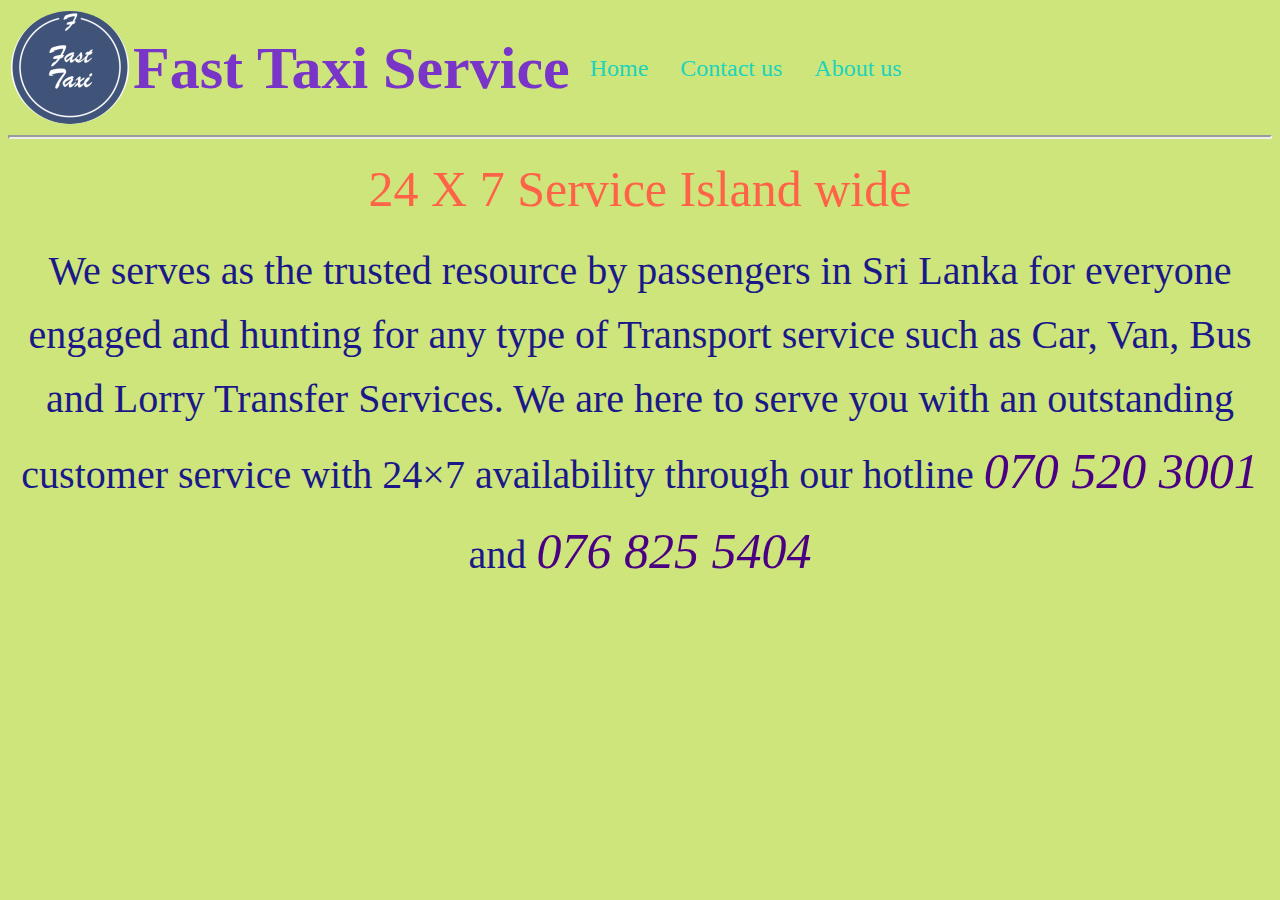
==== aboutus.html @ 25cd8189 "initial commit" ====
<!DOCTYPE html>
<html lang="en">
<head>
    <meta charset="UTF-8">
    <meta name="viewport" content="width=device-width, initial-scale=1.0">
    <title>Fast Taxi Service</title>
    <link rel="stylesheet" href="css/index.css">
</head>
<body class="aboutucbody">
    
    <table class="headerclass">
        <tr>
            <td>
                 <img class="logo" src="images/logo.png" alt="logo not found">
            </td>
            <td>
                 <h1> Fast Taxi Service </h1>
            </td>
            <td>
    <dev class="topnav">
        <a  href="index.html"> Home</a>
        <a  href="contact.html">Contact us</a>
        <a href="">About us</a>
    </dev>
            </td>
        </tr>
    </table> <hr>
    <p class="Pargrafmain1"> 24 X 7 Service Island wide</p>
    <p class="about">We serves as the trusted resource by passengers in Sri Lanka 
        for everyone engaged and hunting for any type of Transport 
        service such as Car, Van, Bus and Lorry Transfer Services.
         We are here to serve you with an outstanding customer 
         service with 24×7 availability through our hotline  <em class="empabout">070 520 3001 </em> and 
         <em class="empabout">076 825 5404 </em> </p>
</body>
</html>
---- css/index.css ----
h1{
    color: rgb(121, 53, 199);
    font-size: 60px;
    line-height: 0;
}
.headerclass{
  
   text-align: center;
   line-height: 0;
}
body{
    background-color: rgba(178, 214, 48, 0.63);
   
}
.topnav {

    background-color: rgb(59, 176, 223);
    overflow: hidden;
    

  
  }

  .topnav a {
    float: left;
    color: #1dd3bb;
    text-align: center;
    padding: 14px 16px;
    text-decoration: none;
    font-size: 24px;
  }
  
  hr{
      border-width: 2px;
  }
  .Pargrafmain1{
      color: tomato;
      text-align: center;
      font-size: 50px;
      line-height: 0;

  }
  .logo {
    border-radius: 50%;
  }
  p{
    animation-duration: 3s;
    animation-name: slidein;
    animation-iteration-count: infinite;
  }
  .vehicle {
    width: 100%;
  height: 50%;
  }
  .vehiclevan {
    width: 70%;
  height: 5;

  }
  .vehiclecar {
    width: 100%;
  height: 1;

  }
  
  .vehicleheader{
      font-size: 40px;
      color: rgb(97, 138, 226);
      font-family: Verdana, Geneva, Tahoma, sans-serif;
      animation-timing-function: cubic-bezier(0.215, 0.610, 0.355, 1);
  }
.contact{
    color: rgb(248, 52, 17);
    text-align: center;
    font-size: 90px;
    line-height: 0.5;
}
.about{
    color: rgb(27, 25, 136);
    text-align: center;
    font-size: 40px;
    line-height: 1.6;
}
.empabout{
    color: indigo;
    font-size: 50px;
}
.aboutucbody{
   

}
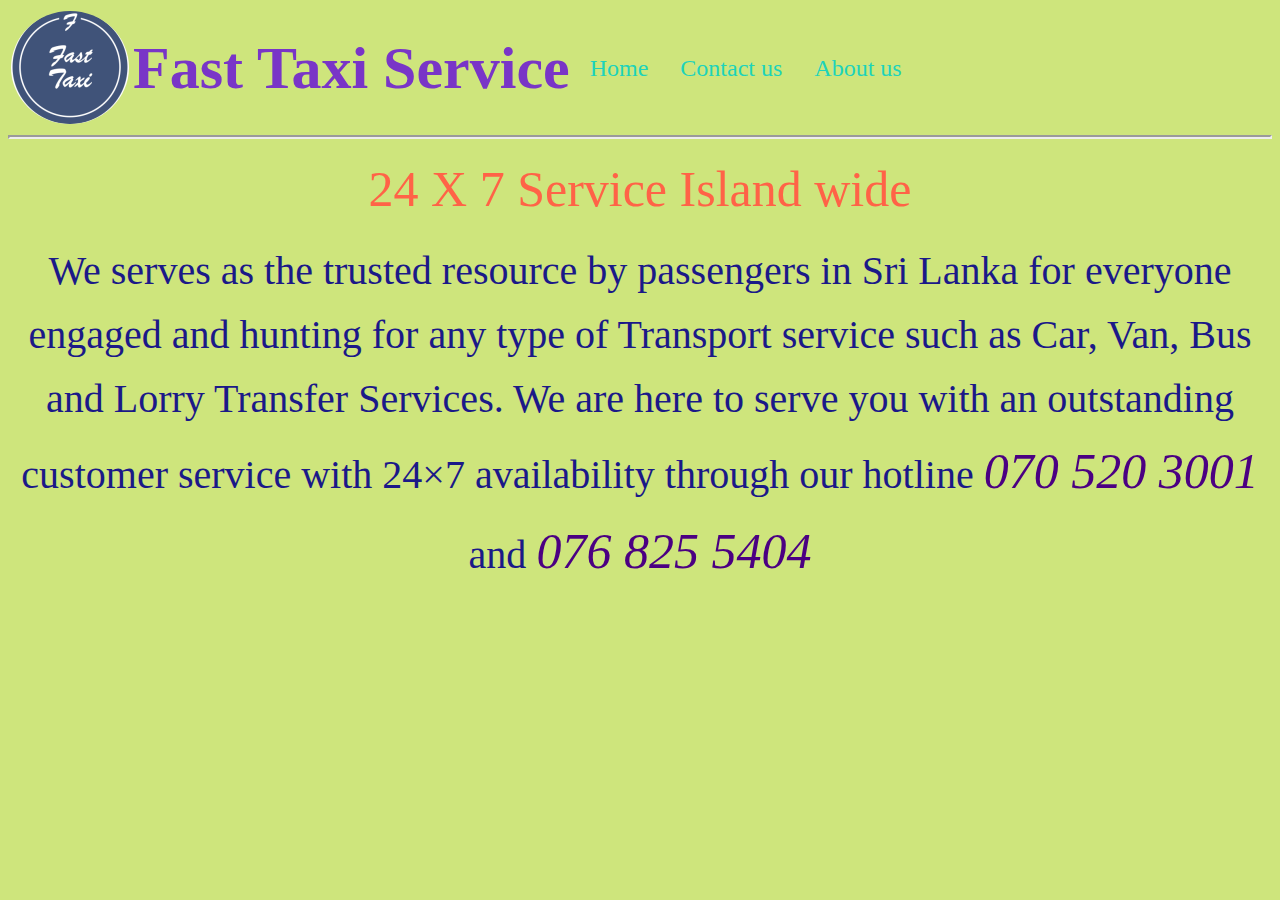
==== commit 5d3c2f09: "commit2" ====
--- a/aboutus.html
+++ b/aboutus.html
@@ -2,7 +2,6 @@
 <html lang="en">
 <head>
     <meta charset="UTF-8">
-    <meta name="viewport" content="width=device-width, initial-scale=1.0">
     <title>Fast Taxi Service</title>
     <link rel="stylesheet" href="css/index.css">
 </head>
@@ -33,4 +32,4 @@
          service with 24×7 availability through our hotline  <em class="empabout">070 520 3001 </em> and 
          <em class="empabout">076 825 5404 </em> </p>
 </body>
-</html>+</html>
